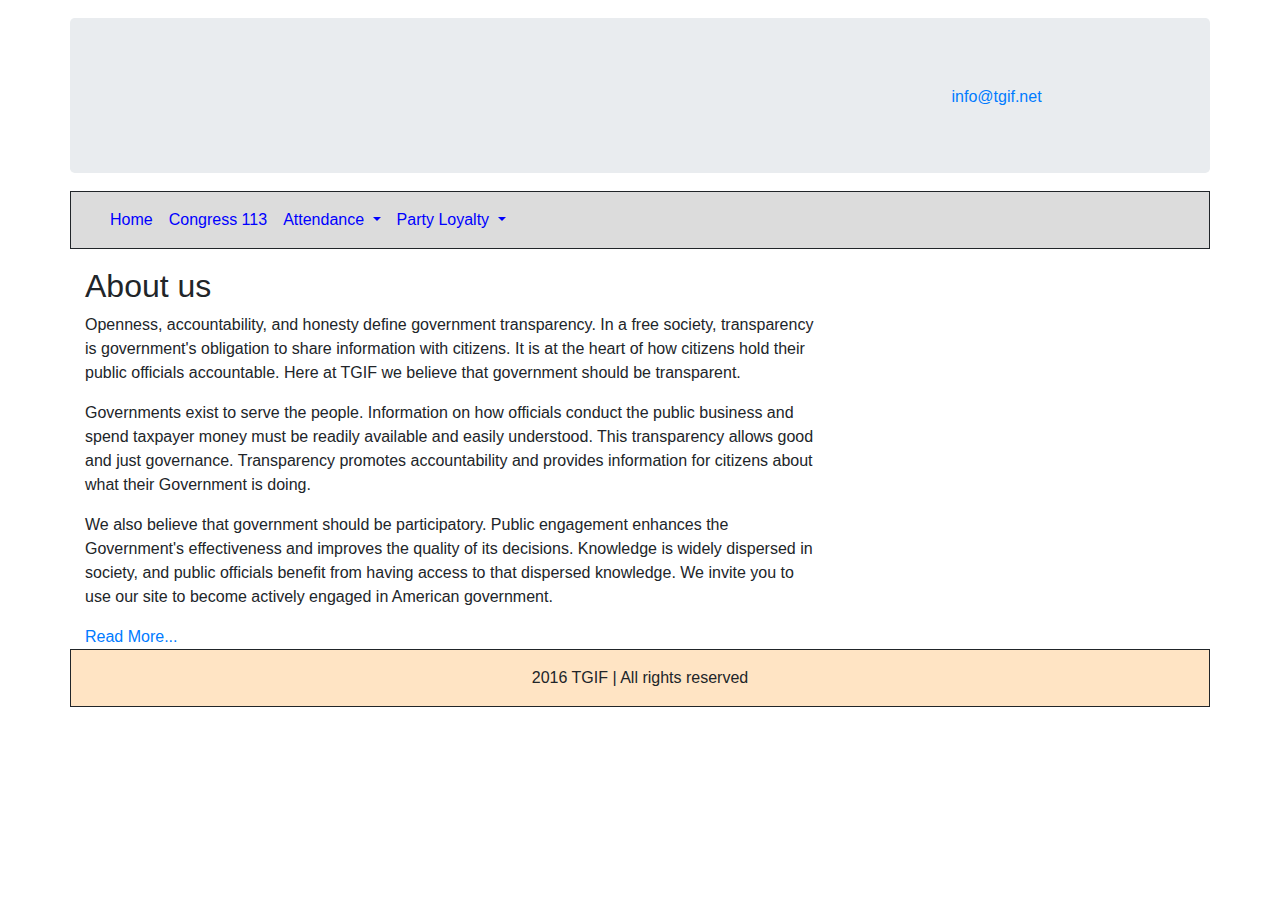
==== Public/index.html @ 2dcaaa82 "2do commito" ====
<!DOCTYPE html>
<html lang="en">
    <head>
        <title>Home</title>
          <meta name="viewport" content="width=device-width, initial-scale=1">
          <link rel=stylesheet type="text/css" href="style.css">
          <link rel="stylesheet" href="https://maxcdn.bootstrapcdn.com/bootstrap/4.3.1/css/bootstrap.min.css">
          <script src="https://ajax.googleapis.com/ajax/libs/jquery/3.4.1/jquery.min.js"></script>
          <script src="https://cdnjs.cloudflare.com/ajax/libs/popper.js/1.14.7/umd/popper.min.js"></script>
          <script src="https://maxcdn.bootstrapcdn.com/bootstrap/4.3.1/js/bootstrap.min.js"></script>

    </head>

    <body class="container-fluid">

        <!------------------ EL HEADER---------------- -->

<div class="jumbotron container" id="header">
  <div class="row">
      <div  class="col-md-9">

      </div>
      <div class="col-md-3 mail">
          <a href="mailto:berenguer.pou@gmail.com">info@tgif.net</a>
      </div>
  </div>
</div>
         <!--------------- BARRA DE NAVEGACIÓN ------------- -->

    <div class="container" style="border:solid thin; background-color:gainsboro !important; margin-bottom: 2vh;">
        <nav class="navbar navbar-expand-sm bg-dark navbar-dark" style="background-color:gainsboro !important">
          <!-- Links -->
          <ul class="navbar-nav">
            <li class="nav-item">
              <a class="nav-link" href="index.html" style="color: blue !important">Home</a>
            </li>
            <li class="nav-item">
              <a class="nav-link" href="#" style="color: blue !important">Congress 113</a>
            </li>

            <!-- Dropdown -->
            <li class="nav-item dropdown">
              <a class="nav-link dropdown-toggle" href="#" id="navbardrop" data-toggle="dropdown" style="color: blue !important">
                Attendance
              </a>
              <div class="dropdown-menu">
                <a class="dropdown-item" href="house_attendance.html">House</a>
                <a class="dropdown-item" href="senate_house-attendance-starter-page.html">Senate</a>
              </div>
            </li>

            <li class="nav-item dropdown">
              <a class="nav-link dropdown-toggle" href="#" id="navbardrop" data-toggle="dropdown" style="color: blue !important">
                Party Loyalty
              </a>
              <div class="dropdown-menu">
                <a class="dropdown-item" href="house_loyalty.html">House</a>
                <a class="dropdown-item" href="senate_house-party-loyalty-starter-page.html">Senate</a>
              </div>
            </li>
          </ul>
        </nav>
</div>

             <!--------------- PRIMER BLOQUE------------- -->

        <div class="container">
            <div class="row">
                <div class="diva col-xs-12 col-md-8">
                    <h2>About us</h2>
                    <p>Openness, accountability, and honesty define government transparency. In a free society, transparency is government's obligation to share information with citizens. It is at the heart of how citizens hold their public officials accountable. Here at TGIF we believe that government should be transparent.</p>
                    <p>Governments exist to serve the people. Information on how officials conduct the public business and spend taxpayer money must be readily available and easily understood. This transparency allows good and just governance.  Transparency promotes accountability and provides information for citizens about what their Government is doing.</p>
                    <p>We also believe that government should be participatory. Public engagement enhances the Government's effectiveness and improves the quality of its decisions. Knowledge is widely dispersed in society, and public officials benefit from having access to that dispersed knowledge. We invite you to use our site to become actively engaged in American government.</p>                </div>

                <div class="col-xs-12 col-md-4" id="logo">



                </div>
            </div>
        </div>

        <div class="container" data-toggle="collapse" data-target="#colapsado">
                <a href="#colapsado">Read More...</a>
                <div id="colapsado" class="collapse">
                    <h3>Background History of Government Transparency</h3>
            <p>In the West, the idea that government should be open to public scrutiny and susceptible to public opinion dates back at least to the time of the Enlightenment, when many philosophes made an attack on absolutist doctrine of state secrecy, a core part of their intellectual project. The passage of formal legislative instruments to this end can also be traced to this time with Sweden, for example, (which then included Finland as a Swedish-governed territory) enacting free press legislation as part of its constitution (Freedom of the Press Act, 1766). This approach, and that of the philosophes more broadly, is strongly related to recent historiography on the eighteenth-century public sphere.

      			<p>Influenced by Enlightenment thought, the revolutions in America (1776) and France (1789), freedom of the press enshrined provisions and requirements for public budgetary accounting and freedom of the press in constitutional articles. In the nineteenth century, attempts by Metternichean statesmen to row back on these measures were vigorously opposed by a number of eminent liberal politicians and writers, Bentham, Mill and Acton prominent among the latter.</p>

      			<p>Open government is widely seen to be a key hallmark of contemporary democratic practice and is often linked to the passing of freedom of information legislation. Scandinavian countries claim to have adopted the first freedom of information legislation, dating the origins of its modern provisions to the eighteenth century and Finland continuing the presumption of openness after gaining independence in 1917, passing its Act on Publicity of Official Documents in 1951 (superseded by new legislation in 1999).</p>

      			<p>The United States passed its Freedom of Information Act (FOIA) in 1966, FOIAs, Access to Information Acts (AIAs) or equivalent laws were passed in Denmark and Norway in 1970.</p>
            </div>
        </div>

        <!--------------- FOOTER ------------- -->

        <div class="container" id="footer">
            <p></p>
            <p>2016 TGIF | All rights reserved</p>
        </div>

    <script src="model.js"></script>

    <script>


    </script>
    </body>
</html>
---- Public/style.css ----
#footer{
    background-color: bisque;
    border: solid thin;
    height: 4vh !important!;
    margin-bottom: 1vw;
}

#footer p{
    text-align: center;
}
.mail a::before {
  content: "";
  background-image: url("Email-icon.png");
  background-size: cover;
  display: inline-block;
  position: relative;
  top:5px;
  left: -6px;
  width: 20px;
  height: 20px;
}

#header{
    /* height: 10vh; */
  /* background-color: bisque; */
    margin-top: 2vh;
    background-image: url("https://beminuscula.com/ubiqum/tgif/LOGOTGIF.jpg");
    background-size: contain, contain;
    background-position: left, right;
    background-repeat: no-repeat, no-repeat;
    margin-bottom: 2vh;
}

#logo{
    background-image: url("logotgifhome.jpg");
    background-size: contain, auto;
    background-repeat: no-repeat, no-repeat;
}
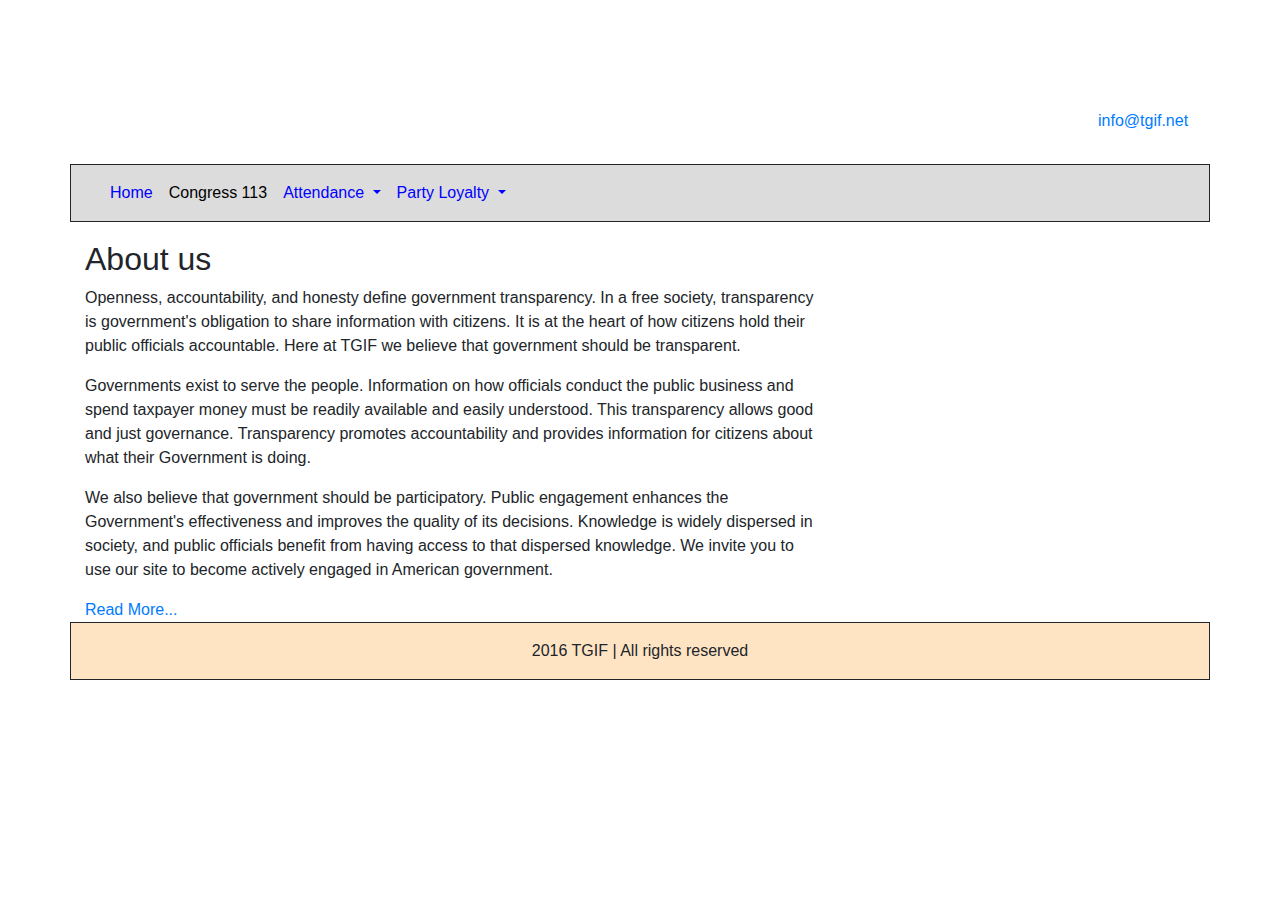
==== commit 4b2dabfd: "Firebase y Bootrap" ====
--- a/Public/index.html
+++ b/Public/index.html
@@ -1,111 +1,142 @@
 <!DOCTYPE html>
 <html lang="en">
-    <head>
-        <title>Home</title>
-          <meta name="viewport" content="width=device-width, initial-scale=1">
-          <link rel=stylesheet type="text/css" href="style.css">
-          <link rel="stylesheet" href="https://maxcdn.bootstrapcdn.com/bootstrap/4.3.1/css/bootstrap.min.css">
-          <script src="https://ajax.googleapis.com/ajax/libs/jquery/3.4.1/jquery.min.js"></script>
-          <script src="https://cdnjs.cloudflare.com/ajax/libs/popper.js/1.14.7/umd/popper.min.js"></script>
-          <script src="https://maxcdn.bootstrapcdn.com/bootstrap/4.3.1/js/bootstrap.min.js"></script>
 
-    </head>
+<head>
+  <title>Home</title>
+  <meta name="viewport" content="width=device-width, initial-scale=1">
+  <link rel=stylesheet type="text/css" href="style.css">
+  <link rel="stylesheet" href="https://maxcdn.bootstrapcdn.com/bootstrap/4.3.1/css/bootstrap.min.css">
+  <script src="https://ajax.googleapis.com/ajax/libs/jquery/3.4.1/jquery.min.js"></script>
+  <script src="https://cdnjs.cloudflare.com/ajax/libs/popper.js/1.14.7/umd/popper.min.js"></script>
+  <script src="https://maxcdn.bootstrapcdn.com/bootstrap/4.3.1/js/bootstrap.min.js"></script>
 
-    <body class="container-fluid">
+</head>
 
-        <!------------------ EL HEADER---------------- -->
+<body class="container-fluid">
 
-<div class="jumbotron container" id="header">
-  <div class="row">
-      <div  class="col-md-9">
+  <!------------------ EL HEADER---------------- -->
+
+  <div class="jumbotron container" id="header">
+    <div class="row">
+      <div class="col-md-9 col-12">
 
       </div>
-      <div class="col-md-3 mail">
-          <a href="mailto:berenguer.pou@gmail.com">info@tgif.net</a>
+      <div id="divcontact" class="col-md-3 mail">
+        <a href="mailto:berenguer.pou@gmail.com">info@tgif.net</a>
       </div>
+      <div id="displaynone" class="col-md-3 mail">
+        <a href="mailto:berenguer.pou@gmail.com"></a>
+      </div>
+    </div>
   </div>
-</div>
-         <!--------------- BARRA DE NAVEGACIÓN ------------- -->
+  <!--------------- BARRA DE NAVEGACIÓN ------------- -->
 
-    <div class="container" style="border:solid thin; background-color:gainsboro !important; margin-bottom: 2vh;">
-        <nav class="navbar navbar-expand-sm bg-dark navbar-dark" style="background-color:gainsboro !important">
-          <!-- Links -->
-          <ul class="navbar-nav">
-            <li class="nav-item">
-              <a class="nav-link" href="index.html" style="color: blue !important">Home</a>
-            </li>
-            <li class="nav-item">
-              <a class="nav-link" href="#" style="color: blue !important">Congress 113</a>
-            </li>
+  <div class="container" style="border:solid thin; background-color:gainsboro !important; margin-bottom: 2vh;">
+    <nav class="navbar navbar-expand-sm bg-dark navbar-dark" style="background-color:gainsboro !important">
+      <!-- Links -->
+      <ul class="navbar-nav">
+        <li class="nav-item">
+          <a class="nav-link" href="index.html" style="color: blue !important">Home</a>
+        </li>
+        <li class="nav-item">
+          <a class="nav-link" style="color: black !important">Congress 113</a>
+        </li>
 
-            <!-- Dropdown -->
-            <li class="nav-item dropdown">
-              <a class="nav-link dropdown-toggle" href="#" id="navbardrop" data-toggle="dropdown" style="color: blue !important">
-                Attendance
-              </a>
-              <div class="dropdown-menu">
-                <a class="dropdown-item" href="house_attendance.html">House</a>
-                <a class="dropdown-item" href="senate_house-attendance-starter-page.html">Senate</a>
-              </div>
-            </li>
+        <!-- Dropdown -->
+        <li class="nav-item dropdown">
+          <a class="nav-link dropdown-toggle" href="#" id="navbardrop" data-toggle="dropdown"
+            style="color: blue !important">
+            Attendance
+          </a>
+          <div class="dropdown-menu">
+            <a class="dropdown-item" href="house_attendance.html">House</a>
+            <a class="dropdown-item" href="senate_house-attendance-starter-page.html">Senate</a>
+          </div>
+        </li>
 
-            <li class="nav-item dropdown">
-              <a class="nav-link dropdown-toggle" href="#" id="navbardrop" data-toggle="dropdown" style="color: blue !important">
-                Party Loyalty
-              </a>
-              <div class="dropdown-menu">
-                <a class="dropdown-item" href="house_loyalty.html">House</a>
-                <a class="dropdown-item" href="senate_house-party-loyalty-starter-page.html">Senate</a>
-              </div>
-            </li>
-          </ul>
-        </nav>
-</div>
+        <li class="nav-item dropdown">
+          <a class="nav-link dropdown-toggle" href="#" id="navbardrop" data-toggle="dropdown"
+            style="color: blue !important">
+            Party Loyalty
+          </a>
+          <div class="dropdown-menu">
+            <a class="dropdown-item" href="house_loyalty.html">House</a>
+            <a class="dropdown-item" href="senate_house-party-loyalty-starter-page.html">Senate</a>
+          </div>
+        </li>
+      </ul>
+    </nav>
+  </div>
 
-             <!--------------- PRIMER BLOQUE------------- -->
+  <!--------------- PRIMER BLOQUE------------- -->
 
-        <div class="container">
-            <div class="row">
-                <div class="diva col-xs-12 col-md-8">
-                    <h2>About us</h2>
-                    <p>Openness, accountability, and honesty define government transparency. In a free society, transparency is government's obligation to share information with citizens. It is at the heart of how citizens hold their public officials accountable. Here at TGIF we believe that government should be transparent.</p>
-                    <p>Governments exist to serve the people. Information on how officials conduct the public business and spend taxpayer money must be readily available and easily understood. This transparency allows good and just governance.  Transparency promotes accountability and provides information for citizens about what their Government is doing.</p>
-                    <p>We also believe that government should be participatory. Public engagement enhances the Government's effectiveness and improves the quality of its decisions. Knowledge is widely dispersed in society, and public officials benefit from having access to that dispersed knowledge. We invite you to use our site to become actively engaged in American government.</p>                </div>
+  <div class="container">
+    <div class="row">
+      <div class="diva col-xs-12 col-md-8">
+        <h2>About us</h2>
+        <p>Openness, accountability, and honesty define government transparency. In a free society, transparency is
+          government's obligation to share information with citizens. It is at the heart of how citizens hold their
+          public officials accountable. Here at TGIF we believe that government should be transparent.</p>
+        <p>Governments exist to serve the people. Information on how officials conduct the public business and spend
+          taxpayer money must be readily available and easily understood. This transparency allows good and just
+          governance. Transparency promotes accountability and provides information for citizens about what their
+          Government is doing.</p>
+        <p>We also believe that government should be participatory. Public engagement enhances the Government's
+          effectiveness and improves the quality of its decisions. Knowledge is widely dispersed in society, and public
+          officials benefit from having access to that dispersed knowledge. We invite you to use our site to become
+          actively engaged in American government.</p>
+      </div>
 
-                <div class="col-xs-12 col-md-4" id="logo">
+      <div class="col-xs-12 col-md-4" id="logo">
 
 
 
-                </div>
-            </div>
-        </div>
+      </div>
+    </div>
+  </div>
 
-        <div class="container" data-toggle="collapse" data-target="#colapsado">
-                <a href="#colapsado">Read More...</a>
-                <div id="colapsado" class="collapse">
-                    <h3>Background History of Government Transparency</h3>
-            <p>In the West, the idea that government should be open to public scrutiny and susceptible to public opinion dates back at least to the time of the Enlightenment, when many philosophes made an attack on absolutist doctrine of state secrecy, a core part of their intellectual project. The passage of formal legislative instruments to this end can also be traced to this time with Sweden, for example, (which then included Finland as a Swedish-governed territory) enacting free press legislation as part of its constitution (Freedom of the Press Act, 1766). This approach, and that of the philosophes more broadly, is strongly related to recent historiography on the eighteenth-century public sphere.
+  <div class="container" data-toggle="collapse" data-target="#colapsado">
+    <a href="#colapsado">Read More...</a>
+    <div id="colapsado" class="collapse">
+      <h3>Background History of Government Transparency</h3>
+      <p>In the West, the idea that government should be open to public scrutiny and susceptible to public opinion dates
+        back at least to the time of the Enlightenment, when many philosophes made an attack on absolutist doctrine of
+        state secrecy, a core part of their intellectual project. The passage of formal legislative instruments to this
+        end can also be traced to this time with Sweden, for example, (which then included Finland as a Swedish-governed
+        territory) enacting free press legislation as part of its constitution (Freedom of the Press Act, 1766). This
+        approach, and that of the philosophes more broadly, is strongly related to recent historiography on the
+        eighteenth-century public sphere.
 
-      			<p>Influenced by Enlightenment thought, the revolutions in America (1776) and France (1789), freedom of the press enshrined provisions and requirements for public budgetary accounting and freedom of the press in constitutional articles. In the nineteenth century, attempts by Metternichean statesmen to row back on these measures were vigorously opposed by a number of eminent liberal politicians and writers, Bentham, Mill and Acton prominent among the latter.</p>
+        <p>Influenced by Enlightenment thought, the revolutions in America (1776) and France (1789), freedom of the
+          press enshrined provisions and requirements for public budgetary accounting and freedom of the press in
+          constitutional articles. In the nineteenth century, attempts by Metternichean statesmen to row back on these
+          measures were vigorously opposed by a number of eminent liberal politicians and writers, Bentham, Mill and
+          Acton prominent among the latter.</p>
 
-      			<p>Open government is widely seen to be a key hallmark of contemporary democratic practice and is often linked to the passing of freedom of information legislation. Scandinavian countries claim to have adopted the first freedom of information legislation, dating the origins of its modern provisions to the eighteenth century and Finland continuing the presumption of openness after gaining independence in 1917, passing its Act on Publicity of Official Documents in 1951 (superseded by new legislation in 1999).</p>
+        <p>Open government is widely seen to be a key hallmark of contemporary democratic practice and is often linked
+          to the passing of freedom of information legislation. Scandinavian countries claim to have adopted the first
+          freedom of information legislation, dating the origins of its modern provisions to the eighteenth century and
+          Finland continuing the presumption of openness after gaining independence in 1917, passing its Act on
+          Publicity of Official Documents in 1951 (superseded by new legislation in 1999).</p>
 
-      			<p>The United States passed its Freedom of Information Act (FOIA) in 1966, FOIAs, Access to Information Acts (AIAs) or equivalent laws were passed in Denmark and Norway in 1970.</p>
-            </div>
-        </div>
+        <p>The United States passed its Freedom of Information Act (FOIA) in 1966, FOIAs, Access to Information Acts
+          (AIAs) or equivalent laws were passed in Denmark and Norway in 1970.</p>
+    </div>
+  </div>
 
-        <!--------------- FOOTER ------------- -->
+  <!--------------- FOOTER ------------- -->
 
-        <div class="container" id="footer">
-            <p></p>
-            <p>2016 TGIF | All rights reserved</p>
-        </div>
+  <div class="container" id="footer">
+    <p></p>
+    <p>2016 TGIF | All rights reserved</p>
+  </div>
 
-    <script src="model.js"></script>
+  <script src="model.js"></script>
 
-    <script>
+  <script>
 
 
-    </script>
-    </body>
-</html>
+  </script>
+</body>
+
+</html>--- a/Public/style.css
+++ b/Public/style.css
@@ -1,39 +1,73 @@
-
-#footer{
-    background-color: bisque;
-    border: solid thin;
-    height: 4vh !important!;
-    margin-bottom: 1vw;
+#footer {
+  background-color: bisque;
+  border: solid thin;
+  height: 4vh !important !;
+  margin-bottom: 1vw;
 }
 
-#footer p{
-    text-align: center;
+#footer p {
+  text-align: center;
 }
+
 .mail a::before {
   content: "";
   background-image: url("Email-icon.png");
   background-size: cover;
   display: inline-block;
   position: relative;
-  top:5px;
+  top: 5px;
   left: -6px;
   width: 20px;
   height: 20px;
 }
 
-#header{
-    /* height: 10vh; */
-  /* background-color: bisque; */
-    margin-top: 2vh;
-    background-image: url("https://beminuscula.com/ubiqum/tgif/LOGOTGIF.jpg");
-    background-size: contain, contain;
-    background-position: left, right;
-    background-repeat: no-repeat, no-repeat;
-    margin-bottom: 2vh;
+#header {
+  /* height: 10vh; */
+  background-color: white !important;
+  margin-top: 2vh;
+  background-image: url("https://beminuscula.com/ubiqum/tgif/LOGOTGIF.jpg");
+  background-size: contain;
+  background-position: left;
+  background-repeat: no-repeat;
+  margin-bottom: 2vh;
+  display: flex;
+  justify-content: flex-end;
+  align-items: center;
 }
 
-#logo{
-    background-image: url("logotgifhome.jpg");
-    background-size: contain, auto;
-    background-repeat: no-repeat, no-repeat;
+#logo {
+  background-image: url("logotgifhome.jpg");
+  background-size: contain, auto;
+  background-repeat: no-repeat, no-repeat;
 }
+
+#divcontact {
+  position: relative;
+  width: 80px;
+}
+
+#divcontact a {
+  background-size: cover;
+  position: absolute;
+}
+
+@media (max-width: 999px) {
+  #displaynone {
+    display: block;
+    width: 30px;
+  }
+
+  #divcontact {
+    display: none;
+  }
+}
+
+@media (min-width: 1000px) {
+  #displaynone {
+    display: none;
+  }
+
+  #divcontact {
+    display: block;
+  }
+}